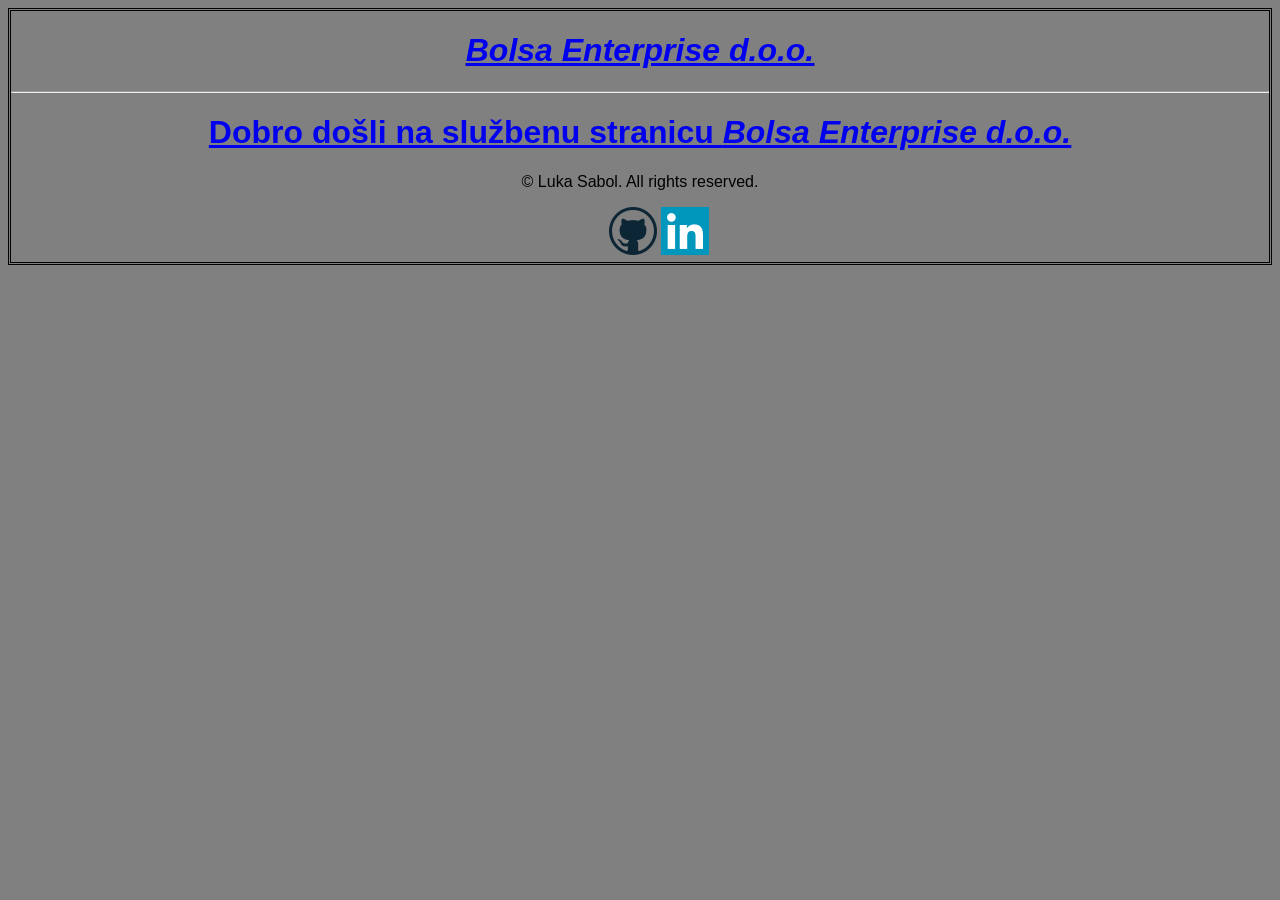
==== index.html @ 815bed82 "Add files via upload" ====
<!DOCTYPE html>
<html lang="HR">
    <head>
        <meta charset="UTF-8" />
        <meta name="viewport" content="width=device-width, initial-scale=1.0" />
        <meta name="author" content="Luka Sabol" />
        <link rel="icon" type="image/x-icon" href="../Favicon/favicon.ico">
        <link rel="stylesheet" href="./css/css-stylesheet-bolsa-enterprise.css">
        <h1 id="naslov"><a href="../pages/home.html">Bolsa Enterprise d.o.o.</a></h1>
        <hr>
        </head>
    <body>
    <a href="./pages/home.html"><h1 style="text-align: center;">Dobro došli na službenu stranicu <i><u>Bolsa Enterprise d.o.o.</u></i> </h1></a>
    <footer>
        <p style="text-align: center;">&copy; Luka Sabol. All rights reserved.</p>
        <a  href="https://github.com/sabldabl" style="display:inline;margin-left: 47.5%;"><img src="./images/githublogo.png" alt="github-logo" title="github-logo"></a>
        <a href="https://www.linkedin.com/in/luka-sabol-60b07a138/" style="display:inline"><img src="./images/linkedinlogo.png"alt="linkedin-logo" title="linkedin-logo"></a>
    </footer>
</html>
---- css/css-stylesheet-bolsa-enterprise.css ----
#navigation {
    text-align: center;
}
body{
    border-style:double;
    border:1px 1px 1px 1px;
    background-color: gray;
    font-family:Arial, Helvetica, sans-serif;

}
#navigation li{
    display: inline;
    font-family:Arial, Helvetica, sans-serif;
    color: white;
    font-size: medium;
    }
#navigation a{
    margin:0;
    padding: 0 5px 0 5px;
    
}
#navigation a:hover{
    color: rgb(214, 212, 212);
}
#navigation a:visited{
    color:white;
}
#navigation ul{
    list-style-type:none;
    background-color: grey;
    overflow: hidden;
}
.active {
background-color: rgb(206, 206, 206);
}
#naslov{
    text-align: center;
    text-decoration:underline;
    color: black;
    font-style: italic;
    font-family:Arial, Helvetica, sans-serif;
}
#naslov a:visited{
    color: black;
}

.logo{
    display: inline;
    margin-right: 50%;
}
img.thumbnail{
    width:200px;
    float:left;
    margin:0 10px 0 0;
    border:3px solid black;
}
footer{
    margin:3px 3px 3px 3px;
}

.divaro {
    display: flex;
    flex-direction: row;
    align-items: center;
    justify-content: center;
    gap: 40px;
    padding-top: 10px;
    padding-bottom: 20px;
    flex-wrap: wrap;
  }
.divaro img{
    width: 300px;
    height: 150px;
    margin: 10px;
}
.prbl {
    border: solid 1px black;
  }
  .prbl p{
    text-align: center;
  }


/*Sljedeći dijelovi se odnose na određene slike koje sam morao konfigurirati zbog različitih rezolucija */
/*Ovaj dio se odnosi na uređaje čiji je ekran veći od 982 px */
@media only screen and (min-width: 982px) {
    img.thumbnail{
        width: 200px;  
        float:left;     
        margin:0 10px 10px 0;
        border:3px solid black;
    }
    img.home_slika{
        width:25%; 
        margin: 0 0 0 37.5%;
    }
    #ggl{
        width: 75%;
        height: 500px;
    }
    textarea{
        width:35%;
        height:100px;
    }
    #jutub{
        height:auto;
        width:auto;
    }
    #slike{
        text-align: left;
        
    }
    #slike figure img{
        height: 300px;
        border: 2px;
        border-style:solid;
        align-items: center;
        display:inline-flex
    }
    .tblc img{
            height: 212px;
            border: 2px;
            border-style:solid;
            align-items: center;
            display:inline-block;
    }
}
/*Ovaj dio se odnosi na uređaje čiji je ekran manji od 981 px */

@media only screen and (min-width: 490) and (max-width:981px) {
    img.thumbnail{
        width: 200px;  
        float:left;     
        margin:0 10px 10px 0;
        border:3px solid black;
    }
    img.home_slika{
        width:50%; 
        margin: 0 0 0 30%;
    }
    #ggl{
        width: 75%;
        height: 500px;
    }
    textarea{
        width:50%;
        height:100px;
    }
    #jutub{
        height:auto;
        width:auto;
    }
    .tblc img{
        height: 100px;
        border: 2px;
        border-style:solid;
        align-items: center;
        display:inline-block;
        
}
}
/*Ovaj dio se odnosi na uređaje čiji je ekran manji od 300 px */

@media only screen and (max-width:490px) {
    img.thumbnail{
        width: 250px;  
        float:left;     
        margin:0 10px 10px 0;
        border:3px solid black;
    }
    img.home_slika{
        width:75%; 
        margin: 0 0 0 15%;
    }
    #navigation li{
        display: inline;
        font-family:Arial, Helvetica, sans-serif;
        color: white;
        font-size:12px;
        }
    #navigation a{
        margin:0;
        padding: 0 3px 0 3px;
        }
    #ggl{
        width: 75%;
        height: 150px;
    }

    textarea{
        width:75%;
        height:150px;
    }
    #country{
        width:75%;
    }
    #jutub{
        height:auto;
        width:auto;
    }
    .tblc img{
        height: 100px;
        border: 2px;
        border-style:solid;
        align-items: center;
        display:inline-block;
}
}
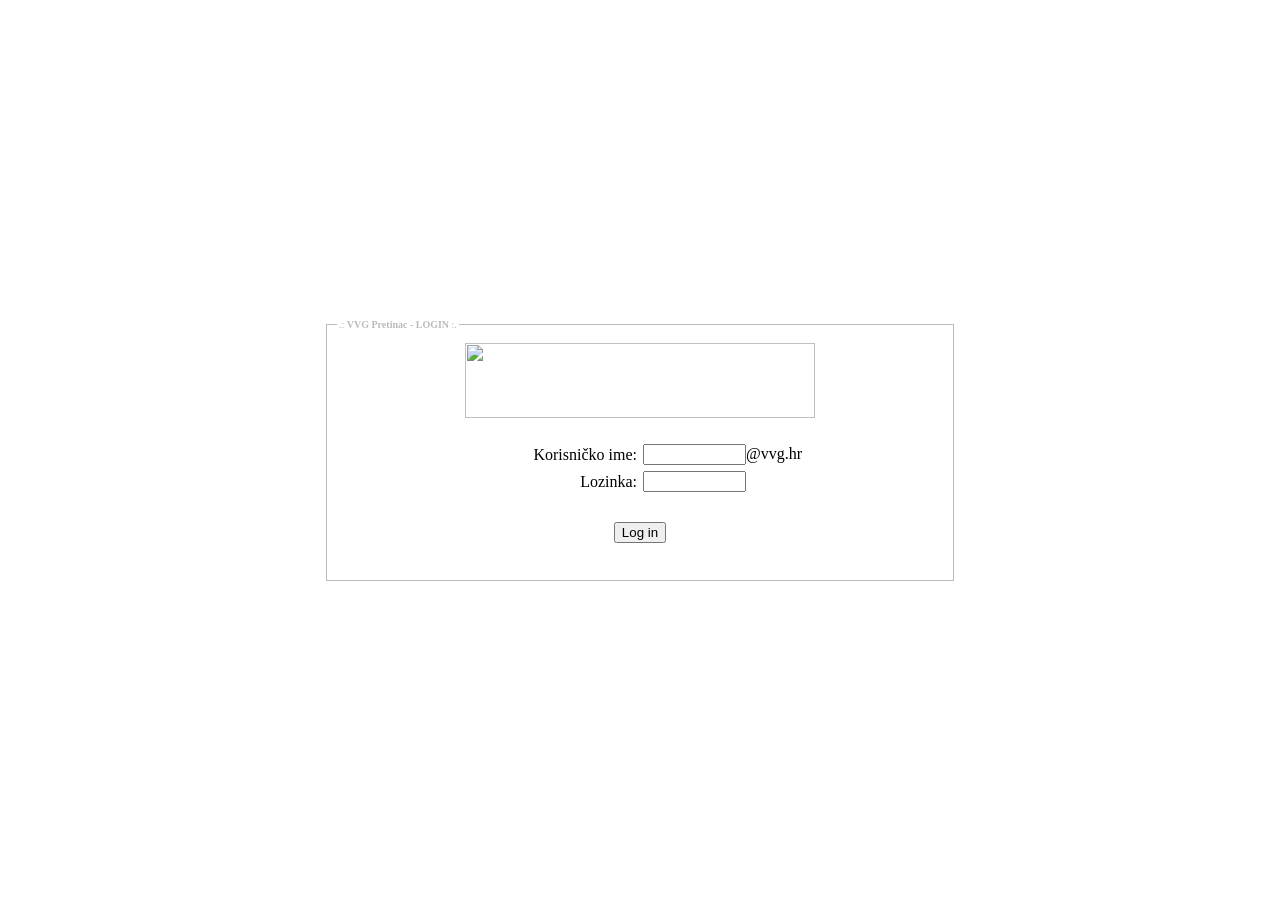
==== commit f0cc4311: "Add files via upload" ====
--- a/index.html
+++ b/index.html
@@ -1,19 +1,94 @@
-<!DOCTYPE html>
-<html lang="HR">
-    <head>
-        <meta charset="UTF-8" />
-        <meta name="viewport" content="width=device-width, initial-scale=1.0" />
-        <meta name="author" content="Luka Sabol" />
-        <link rel="icon" type="image/x-icon" href="../Favicon/favicon.ico">
-        <link rel="stylesheet" href="./css/css-stylesheet-bolsa-enterprise.css">
-        <h1 id="naslov"><a href="../pages/home.html">Bolsa Enterprise d.o.o.</a></h1>
-        <hr>
-        </head>
-    <body>
-    <a href="./pages/home.html"><h1 style="text-align: center;">Dobro došli na službenu stranicu <i><u>Bolsa Enterprise d.o.o.</u></i> </h1></a>
-    <footer>
-        <p style="text-align: center;">&copy; Luka Sabol. All rights reserved.</p>
-        <a  href="https://github.com/sabldabl" style="display:inline;margin-left: 47.5%;"><img src="./images/githublogo.png" alt="github-logo" title="github-logo"></a>
-        <a href="https://www.linkedin.com/in/luka-sabol-60b07a138/" style="display:inline"><img src="./images/linkedinlogo.png"alt="linkedin-logo" title="linkedin-logo"></a>
-    </footer>
-</html>+<html>
+<head>
+    <meta http-equiv="Content-Type" content="text/html; charset=utf-8">
+    <title>::: VVG pretinac :::</title>
+    <script>
+        document.addEventListener("DOMContentLoaded", function() {
+            document.getElementById("login-form").addEventListener("submit", function(event) {
+                event.preventDefault(); // Prevent form submission
+
+                // Get the entered username and password
+                var username = document.getElementById("username").value;
+                var password = document.getElementById("pass").value;
+
+                // Perform login validation using AJAX
+                var xhr = new XMLHttpRequest();
+                xhr.open("POST", "/login", true);
+                xhr.setRequestHeader("Content-Type", "application/json");
+
+                xhr.onreadystatechange = function() {
+                    if (xhr.readyState === XMLHttpRequest.DONE && xhr.status === 200) {
+                        var response = JSON.parse(xhr.responseText);
+                        if (response.success) {
+                            alert("Login successful!");
+                        } else {
+                            alert("Invalid username or password.");
+                        }
+                    }
+                };
+
+                var data = JSON.stringify({ "username": username, "password": password });
+                xhr.send(data);
+            });
+        });
+    </script>
+</head>
+<body>
+    <form id="login-form" action="/login" method="POST">
+        <div align="center">
+            <center>
+                <table style="border-collapse: collapse" width="100%" height="100%" cellspacing="0" cellpadding="0" bordercolor="#111111" border="0">
+                    <tbody>
+                        <tr>
+                            <td width="25%" height="100%" align="center">&nbsp;</td>
+                            <td width="50%" height="100%" align="center">
+                                <fieldset style="padding: 10px; font-family:Verdana; font-size:10px; color: #BBBBBB; border: 1px solid #BBBBBB;">
+                                    <legend>.: <b>VVG Pretinac - LOGIN</b> :. </legend>
+                                    <table style="border-collapse: collapse" width="100%" cellspacing="0" cellpadding="3" bordercolor="#111111" border="0">
+                                        <tbody>
+                                            <tr>
+                                                <td colspan="2" width="100%" height="20">
+                                                    <p align="center">
+                                                        <img src="https://pretinac.vvg.hr/img/vvg-logo-2014-header-blue.png" width="350" height="75" border="0">
+                                                    </p>
+                                                </td>
+                                            </tr>
+                                            <tr>
+                                                <td colspan="2" width="100%" height="20" align="center"></td>
+                                            </tr>
+                                            <tr>
+                                                <td width="50%" height="20" align="right">Korisničko ime:</td>
+                                                <td width="50%" height="20">
+                                                    <input name="username" type="text" class="box" id="username" style="width: 103px;" size="30">@vvg.hr</td>
+                                            </tr>
+                                            <tr>
+                                                <td width="50%" height="20" align="right">Lozinka:</td>
+                                                <td width="50%" height="20">
+                                                    <input name="password" type="password"  id="pass" style="width: 103px;" maxlength="30" value="" size="20"></td>
+                                            </tr>
+                                            <tr>
+                                                <td width="50%" height="20">&nbsp;</td>
+                                                <td width="50%" height="20">&nbsp;</td>
+                                            </tr>
+                                            <tr>
+                                                <td colspan="2" width="100%" height="20">
+                                                    <p align="center"><input type="submit" value="Log in" name="btn_login"></p>
+                                                </td>
+                                            </tr>
+                                            <tr>
+                                                <td width="50%" height="20">&nbsp;</td>
+                                                <td width="50%" height="20">&nbsp;</td>
+                                            </tr>
+                                        </tbody>
+                                    </table>
+                                </fieldset>
+                            </td>
+                            <td width="25%" height="100%" align="center">&nbsp;</td>
+                        </tr>
+                    </tbody>
+                </table>
+            </center>
+        </div>
+    </form>
+</body>
+</html>
